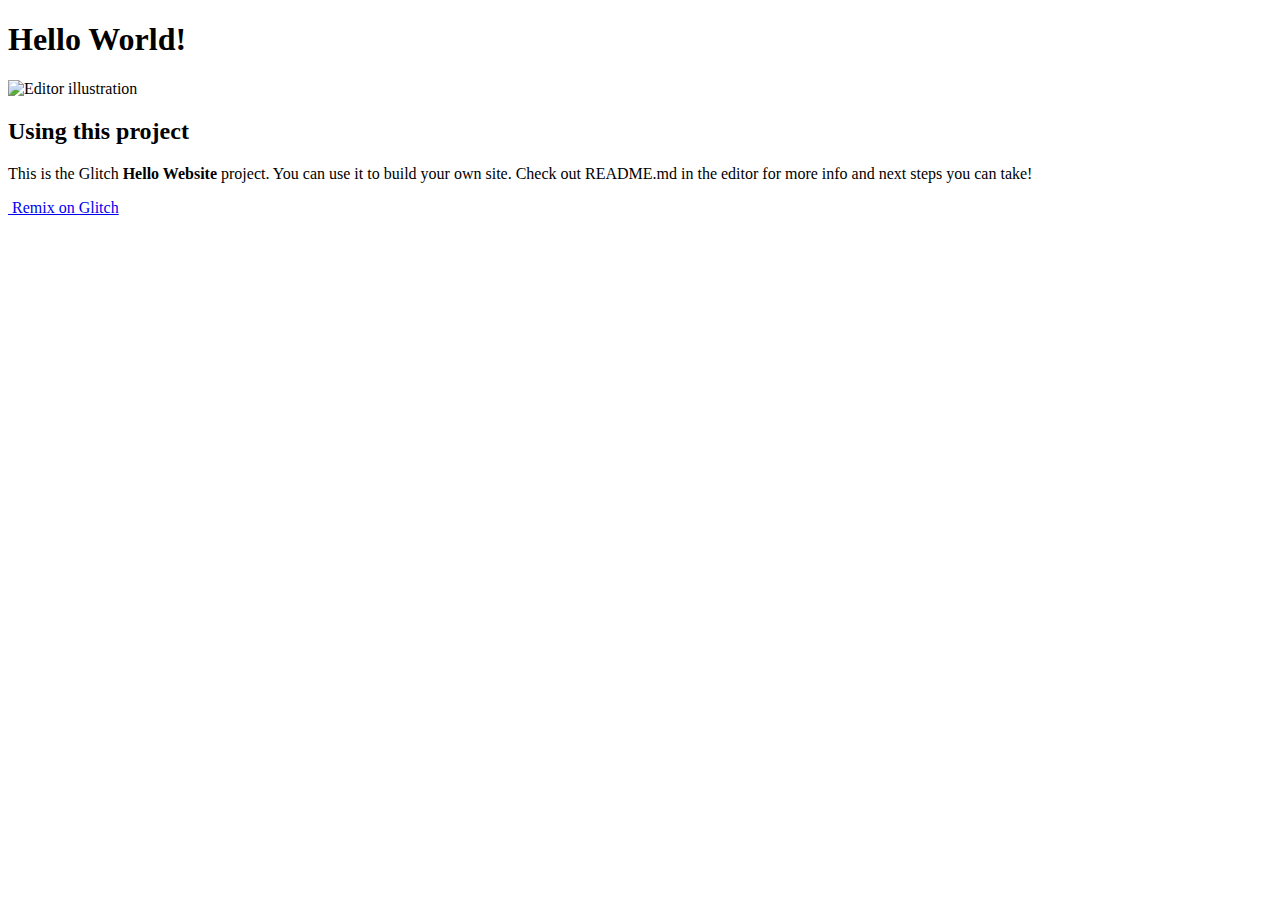
==== index.html @ 18a4ea20 "👫😻 Checkpoint ./bootstrap-template.html:33867741/3713 ./styles.html:33867741/1998 ./index.html:33867" ====
<!DOCTYPE html>
<html lang="en">
  <head>
    <!--
      This is the page head - it contains info the browser uses to display the page
      You won't see what's in the head in the page
      Scroll down to the body element for the page content
    -->

    <meta charset="utf-8" />
    <meta name="viewport" content="width=device-width, initial-scale=1" />
    <link rel="icon" href="https://glitch.com/favicon.ico" />

    <!-- 
      This is an HTML comment
      You can write text in a comment and the content won't be visible in the page
    -->

    <title>Hello World!</title>

    <!-- Meta tags for SEO and social sharing -->
    <link rel="canonical" href="https://glitch-hello-website.glitch.me/" />
    <meta
      name="description"
      content="A simple website, built with Glitch. Remix it to get your own."
    />
    <meta name="robots" content="index,follow" />
    <meta property="og:title" content="Hello World!" />
    <meta property="og:type" content="article" />
    <meta property="og:url" content="https://glitch-hello-website.glitch.me/" />
    <meta
      property="og:description"
      content="A simple website, built with Glitch. Remix it to get your own."
    />
    <meta
      property="og:image"
      content="https://cdn.glitch.com/605e2a51-d45f-4d87-a285-9410ad350515%2Fhello-website-social.png?v=1616712748147"
    />
    <meta name="twitter:card" content="summary" />

    <!-- Import the webpage's stylesheet -->
    <link rel="stylesheet" href="/style.css" />

    <!-- Import the webpage's javascript file -->
    <script src="/script.js" defer></script>
  </head>
  <body>
    <!--
      This is the body of the page
      Look at the elements and see how they appear in the rendered page on the right
      Each element is defined using tags, with < and > indicating where each one opens and closes
      There are elements for sections of the page, images, text, and more
      The elements include attributes referenced in the CSS for the page style
    -->

    <!-- The wrapper and content divs set margins and positioning -->
    <div class="wrapper">
      <div class="content" role="main">
        <!-- This is the start of content for our page -->
        <h1 class="title">Hello World!</h1>

        <img
          src="https://cdn.glitch.com/a9975ea6-8949-4bab-addb-8a95021dc2da%2Fillustration.svg?v=1618177344016"
          class="illustration"
          alt="Editor illustration"
          title="Click the image!"
        />
        <!-- Instructions on using this project -->
        <div class="instructions">
          <h2>
            Using this project
          </h2>
          <p>
            This is the Glitch <strong>Hello Website</strong> project. You can
            use it to build your own site. Check out README.md in the editor for
            more info and next steps you can take!
          </p>
          <!-- ADD BUTTON HERE -->
          
          <!-- Once you've added the button from the readme, click it in the page -->
          <!-- Check out the function in script.js to see how it works -->
        </div>
      </div>
    </div>
    <!-- The footer holds our remix button — you can use it for structure or cut it out ✂ -->
    <footer class="footer">
      <div class="links"></div>
      <a
        class="btn--remix"
        target="_top"
        href="https://glitch.com/edit/#!/remix/glitch-hello-website"
      >
        <img
          src="https://cdn.glitch.com/605e2a51-d45f-4d87-a285-9410ad350515%2FLogo_Color.svg?v=1618199565140"
          alt=""
        />
        Remix on Glitch
      </a>
    </footer>
  </body>
</html>
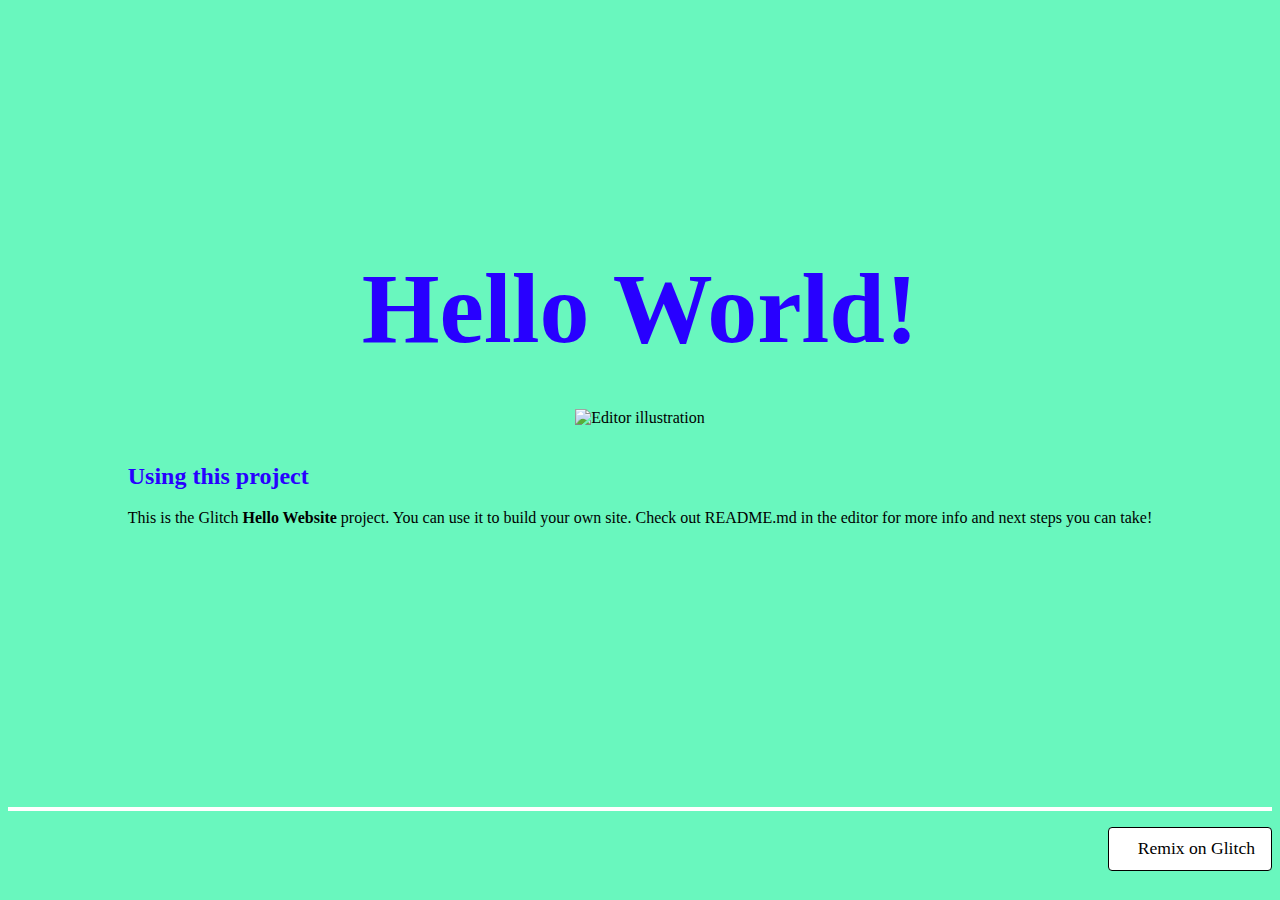
==== commit 3d487992: "🐴📰 Checkpoint ./_index.html:33867741/16596 ./bootstrap-template.html:33867741/7427 ./index.html:3386" ====
--- a/index.html
+++ b/index.html
@@ -76,7 +76,7 @@
             more info and next steps you can take!
           </p>
           <!-- ADD BUTTON HERE -->
-          
+
           <!-- Once you've added the button from the readme, click it in the page -->
           <!-- Check out the function in script.js to see how it works -->
         </div>
@@ -99,4 +99,3 @@
     </footer>
   </body>
 </html>
-
--- a/style.css
+++ b/style.css
@@ -0,0 +1,183 @@
+/******************************************************************************
+START Glitch hello-app default styles
+
+The styles in this section do some minimal CSS resets, set default fonts and 
+colors, and handle the layout for our footer and "Remix on Glitch" button. If
+you're new to CSS they may seem a little complicated, but you can scroll down
+to this section's matching END comment to see page-specific styles.
+******************************************************************************/
+
+/* 
+  The style rules specify elements by type and by attributes such as class and ID
+  Each section indicates an element or elements, then lists the style properties to apply
+  See if you can cross-reference the rules in this file with the elements in index.html
+*/
+
+/* Our default values set as CSS variables */
+:root {
+  --color-bg: #69F7BE;
+  --color-text-main: #000000;
+  --color-primary: #FFFF00;
+  --wrapper-height: 87vh;
+  --image-max-width: 300px;
+  --image-margin: 3rem;
+  --font-family: "HK Grotesk";
+  --font-family-header: "HK Grotesk";
+}
+
+/* Basic page style resets */
+* {
+  box-sizing: border-box;
+}
+[hidden] {
+  display: none !important;
+}
+
+/* Import fonts */
+@font-face {
+  font-family: HK Grotesk;
+  src: url("https://cdn.glitch.com/605e2a51-d45f-4d87-a285-9410ad350515%2FHKGrotesk-Regular.otf?v=1603136326027")
+    format("opentype");
+}
+@font-face {
+  font-family: HK Grotesk;
+  font-weight: bold;
+  src: url("https://cdn.glitch.com/605e2a51-d45f-4d87-a285-9410ad350515%2FHKGrotesk-Bold.otf?v=1603136323437")
+    format("opentype");
+}
+
+/* Our remix on glitch button */
+.btn--remix {
+  font-family: HK Grotesk;
+  padding: 0.75rem 1rem;
+  font-size: 1.1rem;
+  line-height: 1rem;
+  font-weight: 500;
+  height: 2.75rem;
+  align-items: center;
+  cursor: pointer;
+  background: #FFFFFF;
+  border: 1px solid #000000;
+  box-sizing: border-box;
+  border-radius: 4px;
+  text-decoration: none;
+  color: #000;
+  white-space: nowrap;
+  margin-left: auto;
+}
+.btn--remix img {
+  margin-right: 0.5rem;
+}
+.btn--remix:hover {
+  background-color: #D0FFF1;
+}
+
+/* Navigation grid */
+.footer {
+  display: flex;
+  justify-content: space-between;
+  margin: 1rem auto 0;
+  padding: 1rem 0 0.75rem 0;
+  width: 100%;
+  flex-wrap: wrap;
+  border-top: 4px solid #fff;
+}
+
+.footer a:not(.btn--remix):link,
+a:not(.btn--remix):visited {
+  font-family: HK Grotesk;
+  font-style: normal;
+  font-weight: normal;
+  font-size: 1.1rem;
+  color: #000;
+  text-decoration: none;
+  border-style: none;
+}
+.footer a:hover {
+  background: var(--color-primary);
+}
+
+.footer .links {
+  padding: 0.5rem 1rem 1.5rem;
+  white-space: nowrap;
+}
+
+.divider {
+  padding: 0 1rem;
+}
+/******************************************************************************
+END Glitch hello-app default styles
+******************************************************************************/
+
+body {
+  font-family: HK Grotesk;
+  background-color: var(--color-bg);
+}
+
+/* Page structure */
+.wrapper {
+  min-height: var(--wrapper-height);
+  display: grid;
+  place-items: center;
+  margin: 0 1rem;
+}
+.content {
+  display: flex;
+  flex-direction: column;
+  align-items: center;
+  justify-content: center;
+}
+
+/* Very light scaling for our illustration */
+.title {
+  color: #2800FF;
+  font-family: HK Grotesk;
+  font-style: normal;
+  font-weight: bold;
+  font-size: 100px;
+  line-height: 105%;
+  margin: 0;
+}
+
+/* Very light scaling for our illustration */
+.illustration {
+  max-width: 100%;
+  max-height: var(--image-max-width);
+  margin-top: var(--image-margin);
+}
+
+/* Instructions */
+.instructions {
+  margin: 1rem auto 0;
+}
+
+/* Button - Add it from the README instructions */
+button,
+input {
+  font-family: inherit;
+  font-size: 100%;
+  background: #FFFFFF;
+  border: 1px solid #000000;
+  box-sizing: border-box;
+  border-radius: 4px;
+  padding: 0.5rem 1rem;
+  transition: 500ms;
+}
+
+/* Subheading */
+h2 {
+  color: #2800FF;
+}
+
+/* Interactive image */
+.illustration:active {
+  transform: translateY(5px);
+}
+
+/* Button dip
+- Toggling this class on and off will move it down and up again
+- The button transition property above determines the speed of the translate (500ms)
+*/
+.dipped {
+  transform: translateY(5px);
+}
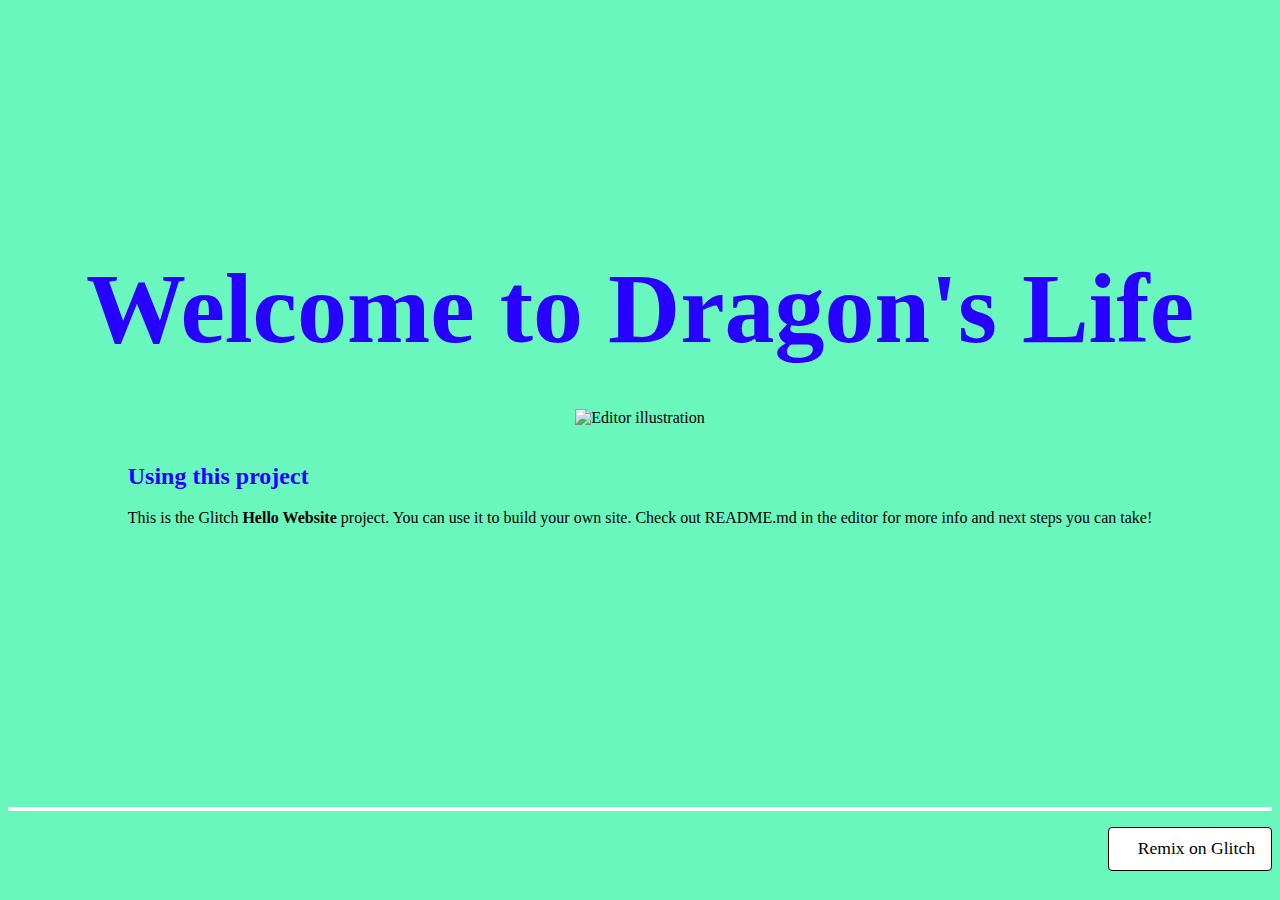
==== commit 52cc1748: "👑🍿 Checkpoint ./.glitch-assets:33867741/411 ./index.html:33867741/52" ====
--- a/index.html
+++ b/index.html
@@ -16,7 +16,7 @@
       You can write text in a comment and the content won't be visible in the page
     -->
 
-    <title>Hello World!</title>
+    <title>Welcome to Dragon's Life</title>
 
     <!-- Meta tags for SEO and social sharing -->
     <link rel="canonical" href="https://glitch-hello-website.glitch.me/" />
@@ -25,7 +25,7 @@
       content="A simple website, built with Glitch. Remix it to get your own."
     />
     <meta name="robots" content="index,follow" />
-    <meta property="og:title" content="Hello World!" />
+    <meta property="og:title" content="Welcome to Dragon's life" />
     <meta property="og:type" content="article" />
     <meta property="og:url" content="https://glitch-hello-website.glitch.me/" />
     <meta
@@ -57,7 +57,7 @@
     <div class="wrapper">
       <div class="content" role="main">
         <!-- This is the start of content for our page -->
-        <h1 class="title">Hello World!</h1>
+        <h1 class="title">Welcome to Dragon's Life</h1>
 
         <img
           src="https://cdn.glitch.com/a9975ea6-8949-4bab-addb-8a95021dc2da%2Fillustration.svg?v=1618177344016"
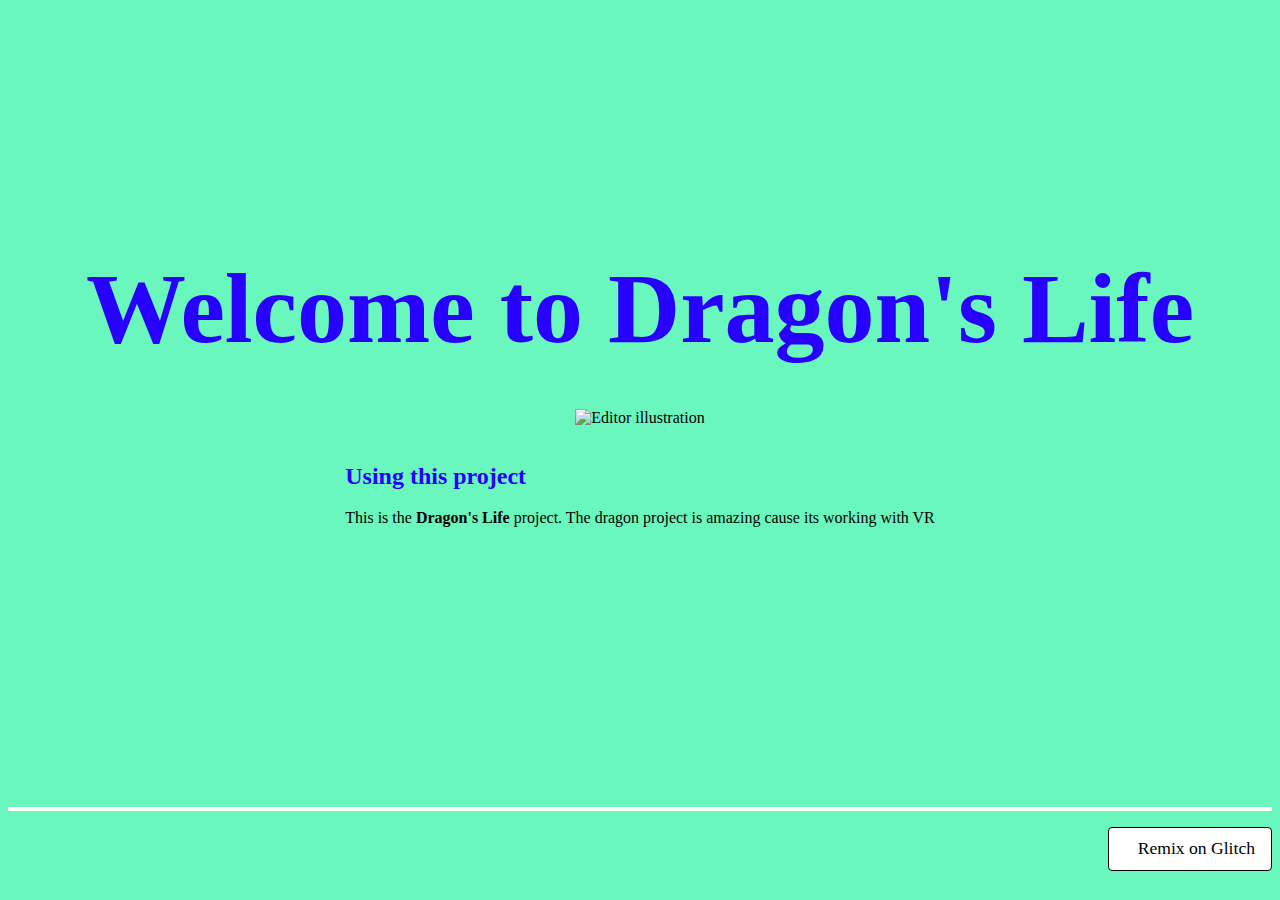
==== commit 13065d4e: "🕍👠 Checkpoint ./index.html:33867741/316" ====
--- a/index.html
+++ b/index.html
@@ -60,7 +60,7 @@
         <h1 class="title">Welcome to Dragon's Life</h1>
 
         <img
-          src="https://cdn.glitch.com/a9975ea6-8949-4bab-addb-8a95021dc2da%2Fillustration.svg?v=1618177344016"
+          src="https://cdn.glitch.com/ac76b53b-84c8-41b1-a353-959a4cd587c1%2Fhearthstonedragon.jpg?v=1628776805710"
           class="illustration"
           alt="Editor illustration"
           title="Click the image!"
@@ -71,9 +71,7 @@
             Using this project
           </h2>
           <p>
-            This is the Glitch <strong>Hello Website</strong> project. You can
-            use it to build your own site. Check out README.md in the editor for
-            more info and next steps you can take!
+  This is the <strong>Dragon's Life</strong> project. The dragon project is amazing cause its working with VR 
           </p>
           <!-- ADD BUTTON HERE -->
 
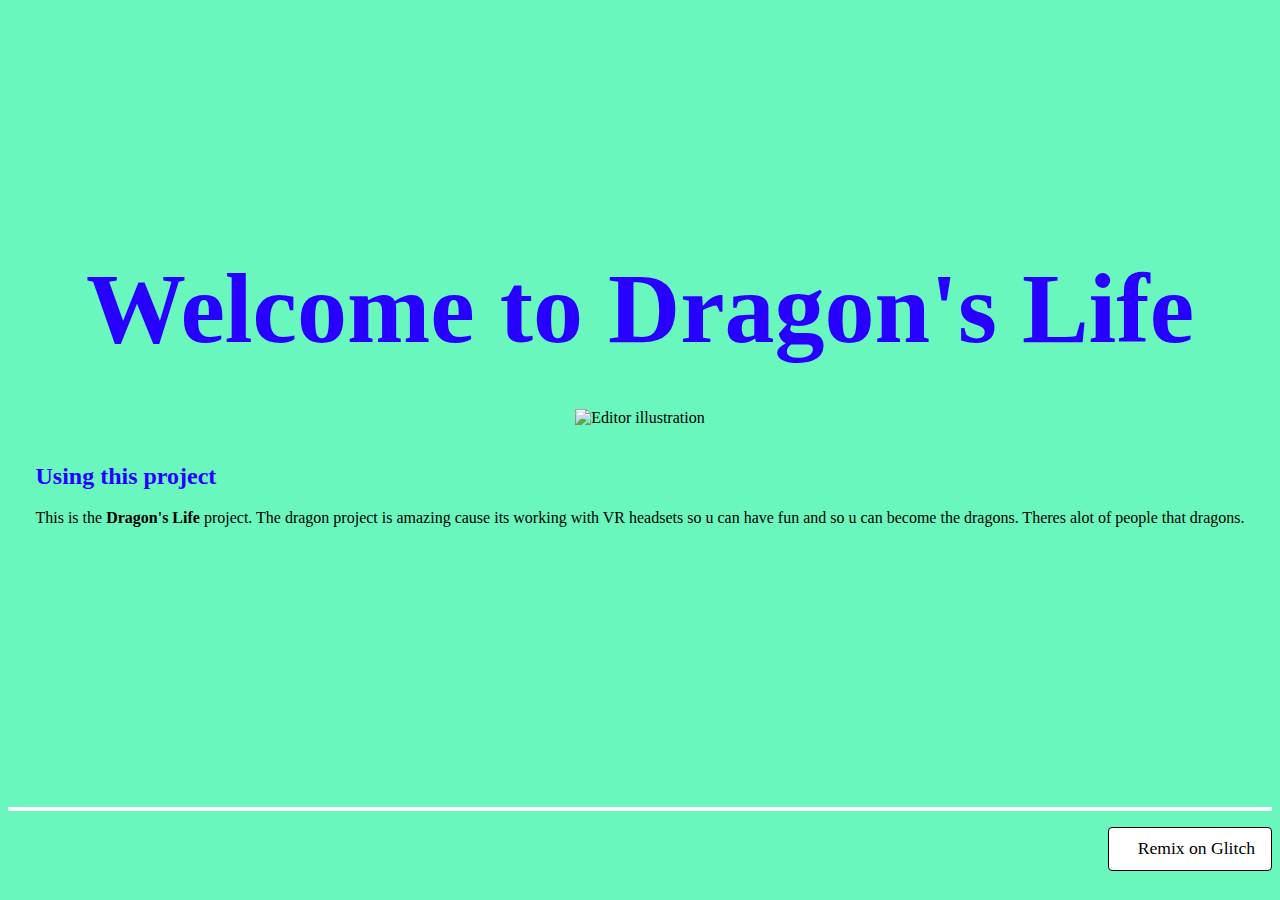
==== commit 848062a5: "🌓👗 Checkpoint ./index.html:33867741/7499" ====
--- a/index.html
+++ b/index.html
@@ -71,7 +71,10 @@
             Using this project
           </h2>
           <p>
-  This is the <strong>Dragon's Life</strong> project. The dragon project is amazing cause its working with VR 
+            This is the <strong>Dragon's Life</strong> project. The dragon
+            project is amazing cause its working with VR headsets so u can have
+            fun and so u can become the dragons. Theres alot of people that
+            dragons.
           </p>
           <!-- ADD BUTTON HERE -->
 
